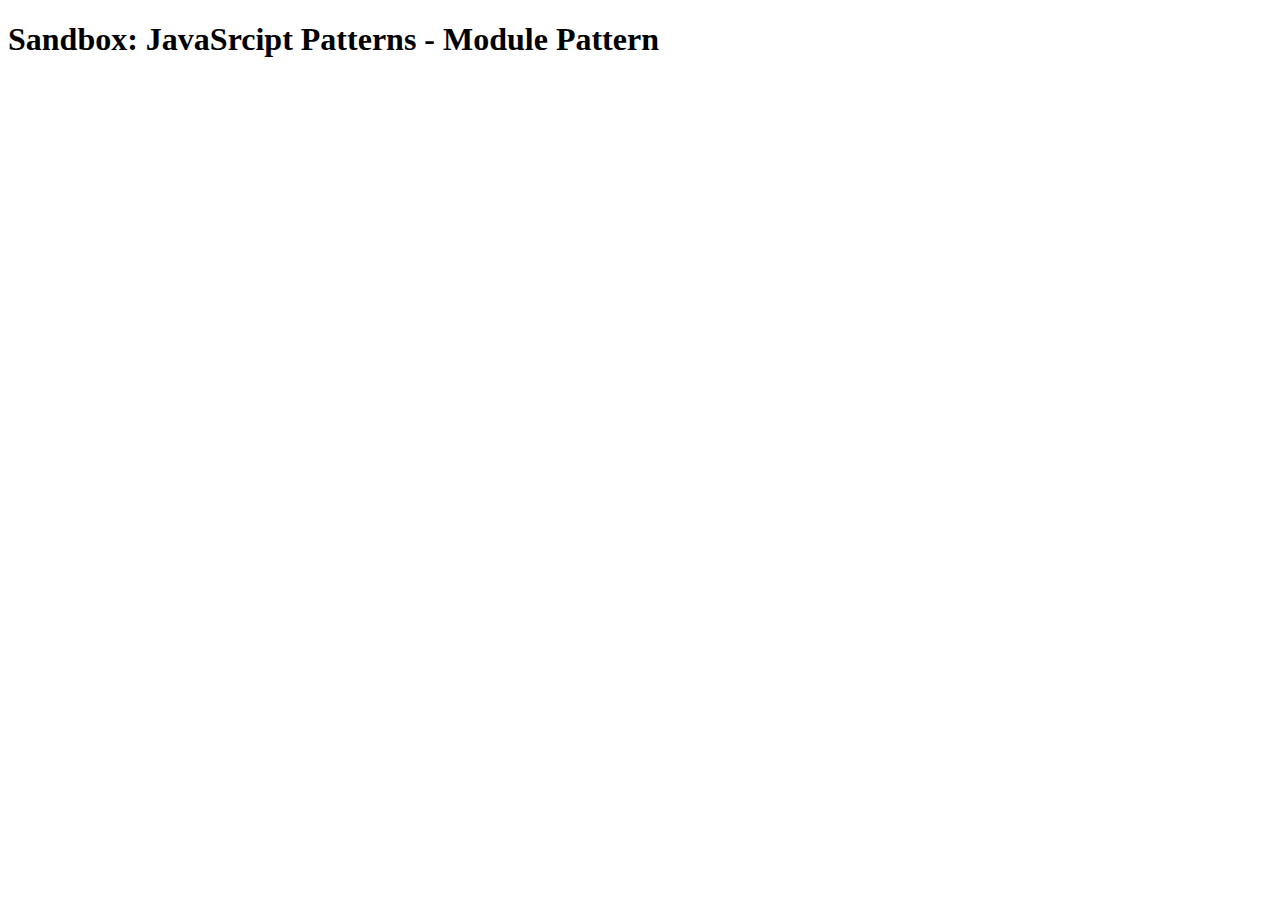
==== 11-JavaScript-Patterns/Sandbox/index.html @ 5fd9346b "Completed module pattern" ====
<!DOCTYPE html>
<html lang="en">
<head>
    <meta charset="UTF-8">
    <meta name="viewport" content="width=device-width, initial-scale=1.0">
    <title>Sandbox: JavaScript patterns</title>
</head>
<body>
    <h1>Sandbox: JavaSrcipt Patterns - Module Pattern</h1>

    <script src="app.js"></script>
</body>
</html>
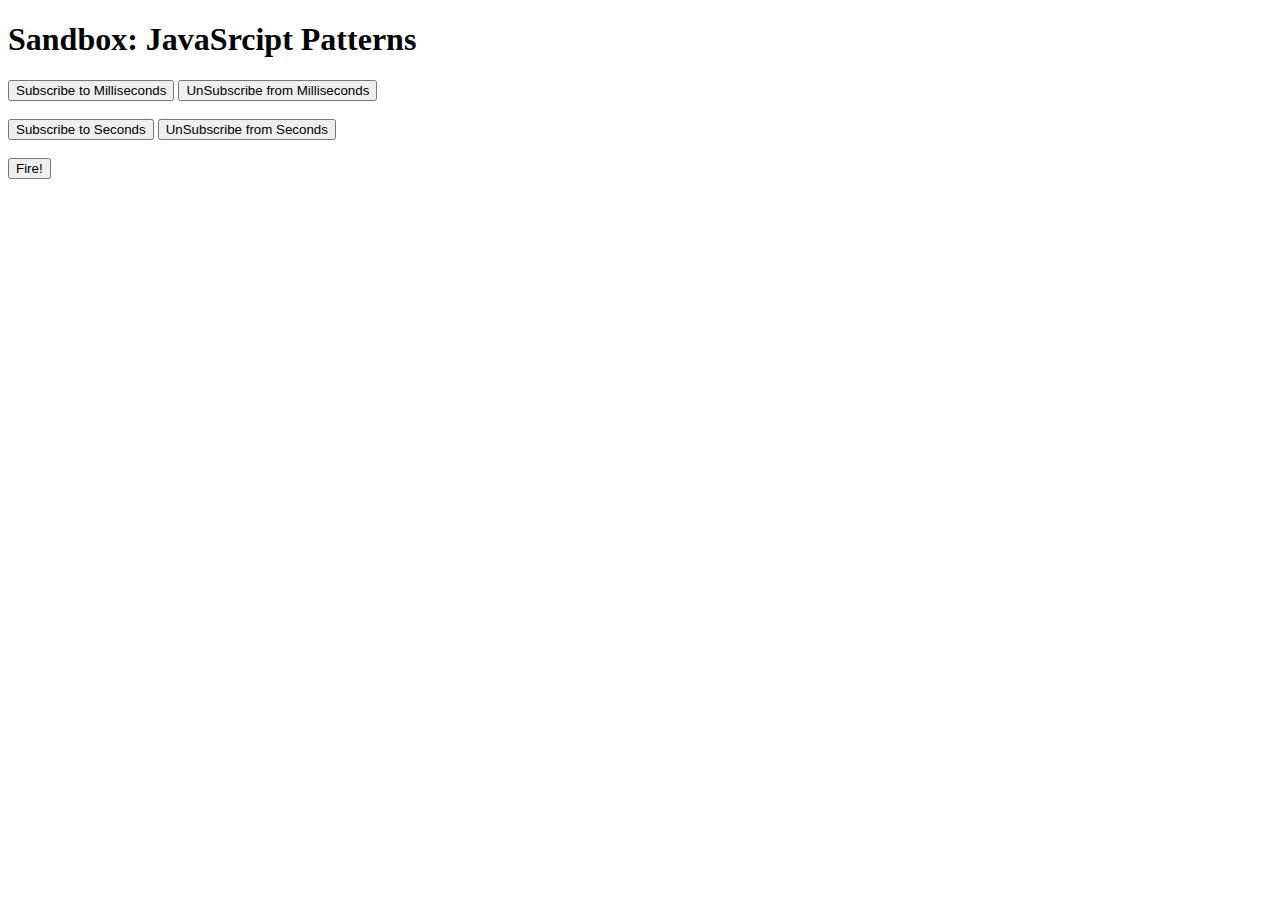
==== commit 37045cf9: "Learnt Observer pattern" ====
--- a/11-JavaScript-Patterns/Sandbox/index.html
+++ b/11-JavaScript-Patterns/Sandbox/index.html
@@ -1,13 +1,22 @@
 <!DOCTYPE html>
 <html lang="en">
-<head>
-    <meta charset="UTF-8">
-    <meta name="viewport" content="width=device-width, initial-scale=1.0">
+  <head>
+    <meta charset="UTF-8" />
+    <meta name="viewport" content="width=device-width, initial-scale=1.0" />
     <title>Sandbox: JavaScript patterns</title>
-</head>
-<body>
-    <h1>Sandbox: JavaSrcipt Patterns - Module Pattern</h1>
+  </head>
+  <body>
+    <h1>Sandbox: JavaSrcipt Patterns</h1>
+
+    <!-- for the Observer pattern -->
+    <button class="sub-ms">Subscribe to Milliseconds</button>
+    <button class="unsub-ms">UnSubscribe from Milliseconds</button>
+    <br /><br />
+    <button class="sub-s">Subscribe to Seconds</button>
+    <button class="unsub-s">UnSubscribe from Seconds</button>
+    <br /><br />
+    <button class="fire">Fire!</button>
 
     <script src="app.js"></script>
-</body>
-</html>+  </body>
+</html>
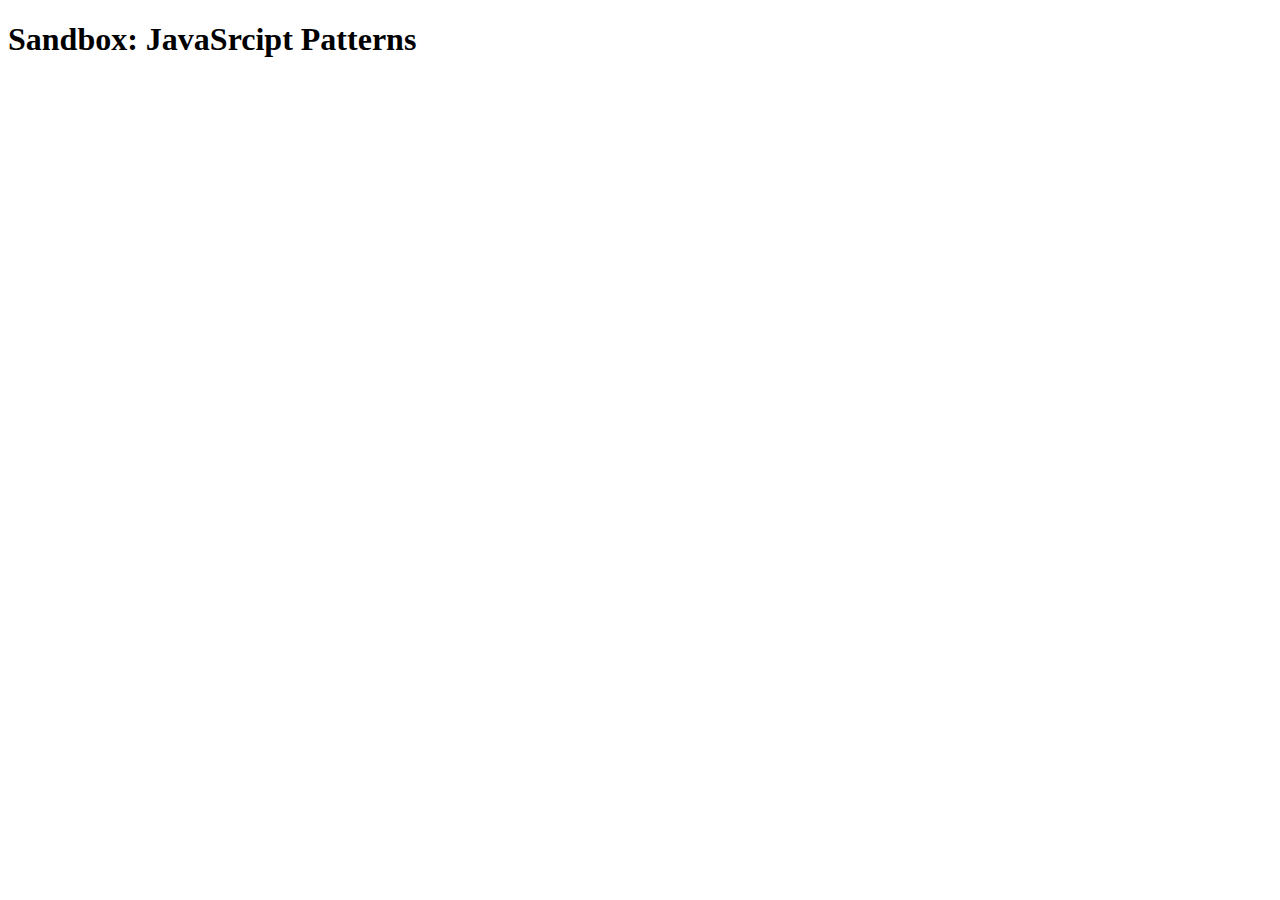
==== commit c13850c5: "Learnt mediator pattern" ====
--- a/11-JavaScript-Patterns/Sandbox/index.html
+++ b/11-JavaScript-Patterns/Sandbox/index.html
@@ -9,13 +9,13 @@
     <h1>Sandbox: JavaSrcipt Patterns</h1>
 
     <!-- for the Observer pattern -->
-    <button class="sub-ms">Subscribe to Milliseconds</button>
+    <!-- <button class="sub-ms">Subscribe to Milliseconds</button>
     <button class="unsub-ms">UnSubscribe from Milliseconds</button>
     <br /><br />
     <button class="sub-s">Subscribe to Seconds</button>
     <button class="unsub-s">UnSubscribe from Seconds</button>
     <br /><br />
-    <button class="fire">Fire!</button>
+    <button class="fire">Fire!</button> -->
 
     <script src="app.js"></script>
   </body>
